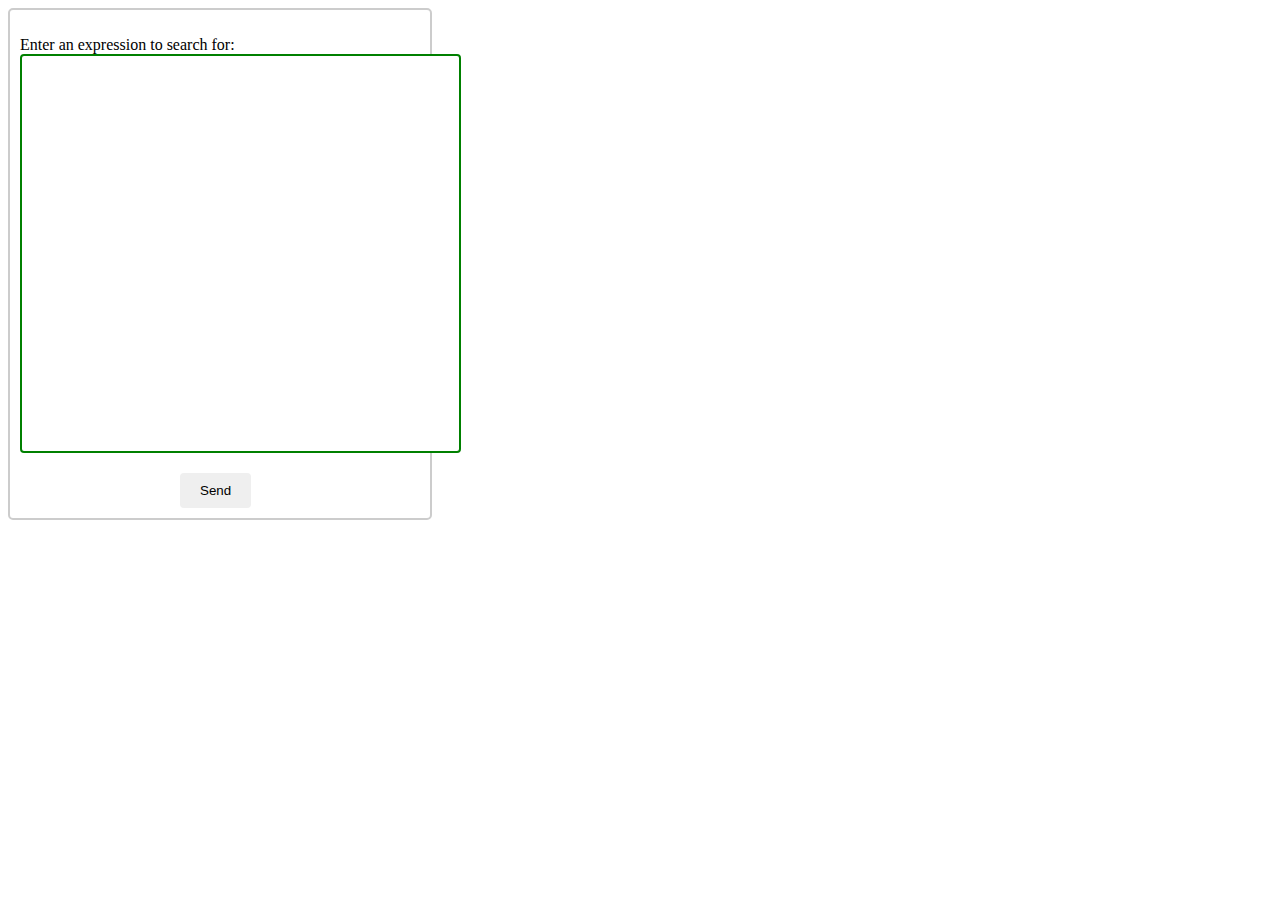
==== hw52/src/main/webapp/index.html @ 6d4f2518 "hw 52, select" ====
<!DOCTYPE html>
<html lang="en">
<head>
    <meta charset="UTF-8">
    <title>Title</title>
    <style>
        form{
            border: 2px solid #ccc;
            width: 400px;
            padding: 10px;
            border-radius: 5px;
        }
        textarea{
            padding: 10px;
            border-radius: 4px;
            border: 2px solid green;
            resize: none;
        }
        button{
            margin-left: 40%;
            padding: 10px 20px;
            border: none;
            border-radius: 4px;
        }
    </style>
</head>
<body>
    <form action="search" method="post">
        <p>Enter an expression to search for:
            <textarea  name="search" type="text" cols="50" rows="25">
            </textarea></p>
        <button name="button"  type="submit" name="button">
            Send
        </button>
    </form>
</body>
</html>
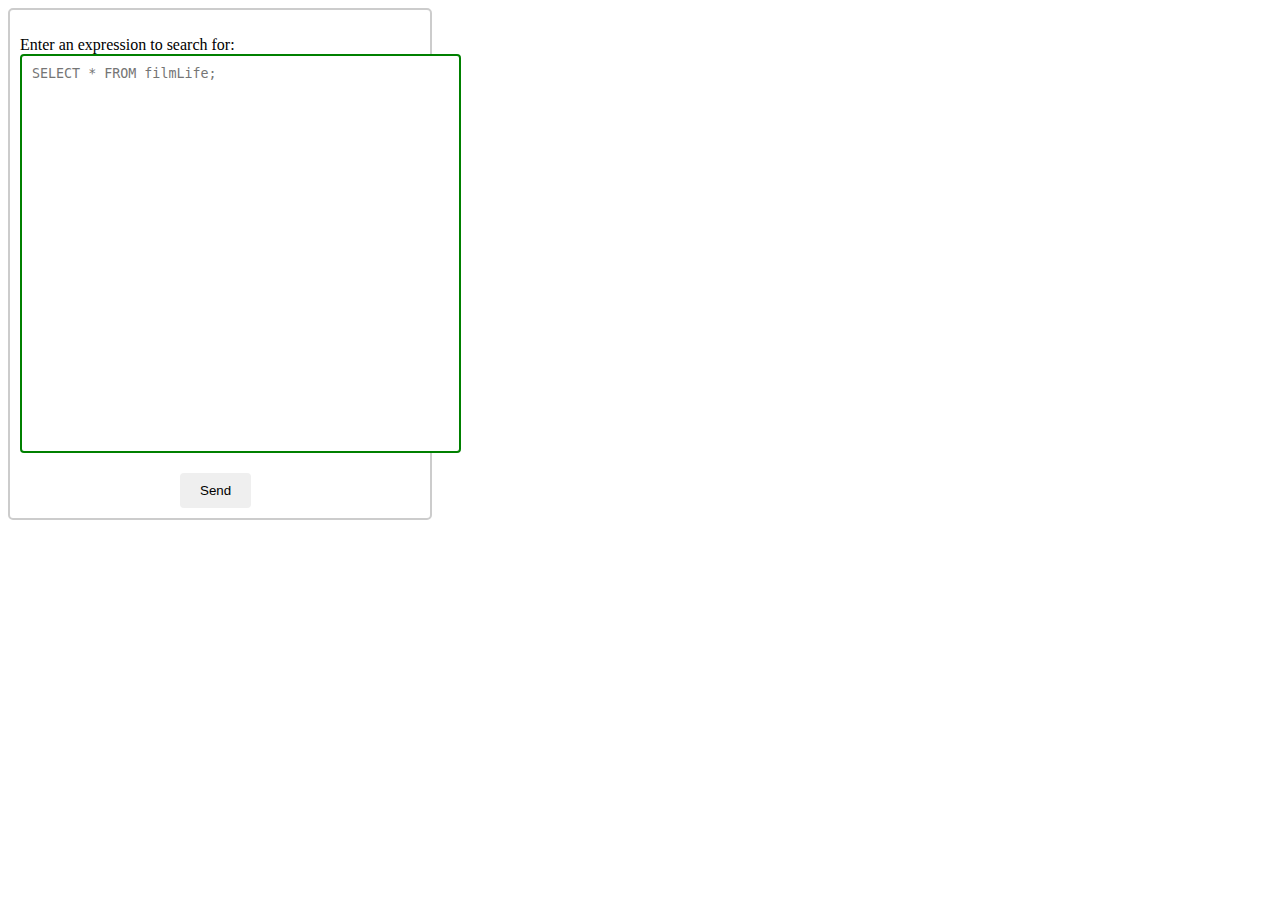
==== commit 644467bc: "update main,index placeholder" ====
--- a/hw52/src/main/webapp/index.html
+++ b/hw52/src/main/webapp/index.html
@@ -26,9 +26,9 @@
 </head>
 <body>
     <form action="search" method="post">
+
         <p>Enter an expression to search for:
-            <textarea  name="search" type="text" cols="50" rows="25">
-            </textarea></p>
+            <textarea placeholder="SELECT * FROM filmLife;" name="search" cols="50" rows="25"></textarea></p>
         <button name="button"  type="submit" name="button">
             Send
         </button>
